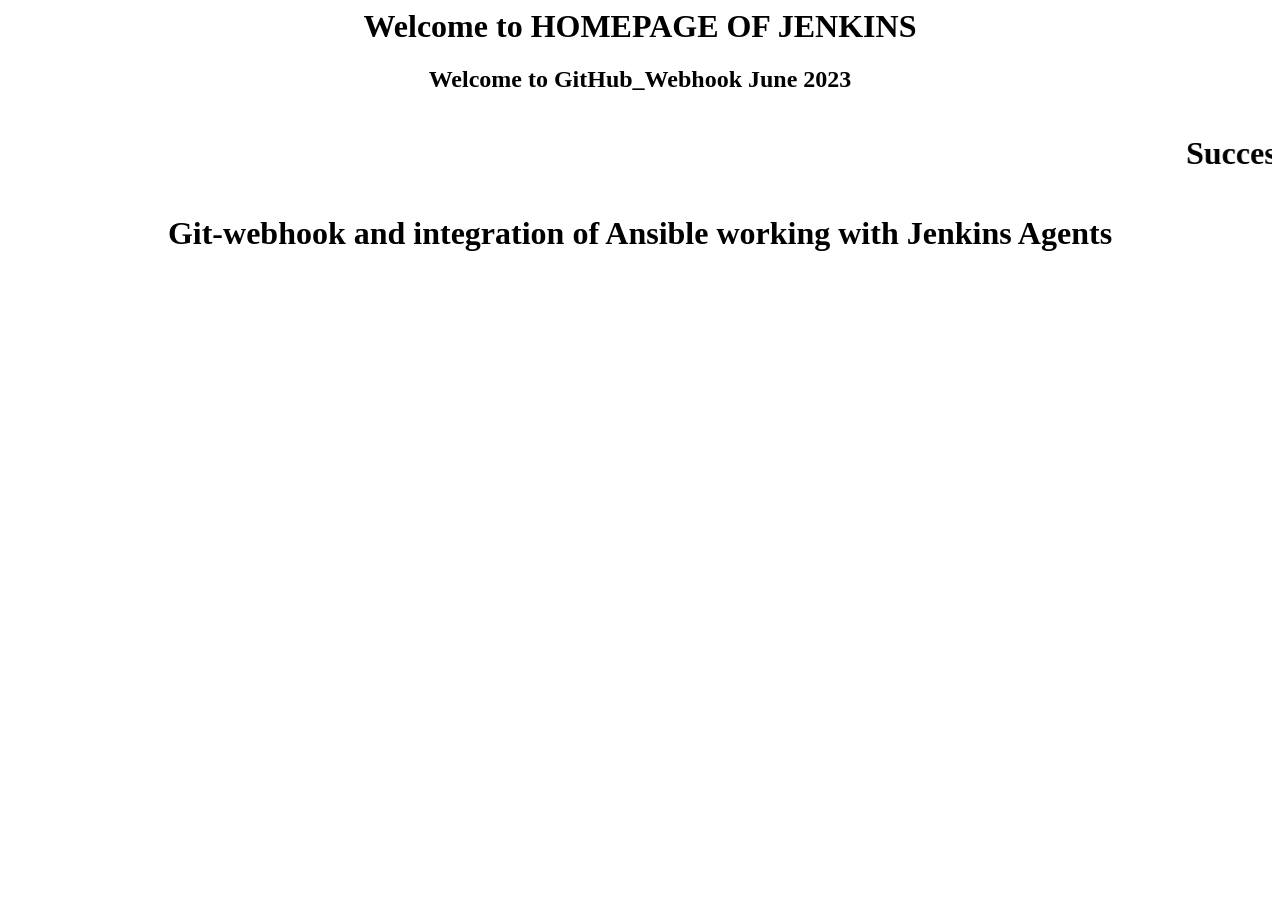
==== home.html @ 463abed0 "Create home.html home.html file uploaded" ====
<html>
<body><h1><center>Welcome to HOMEPAGE OF JENKINS </center></h1></body>
<h2><center>Welcome to GitHub_Webhook June 2023</center></h2>
<marquee><h1>Successfully Executed WebHook Integration </h1></marquee>
<h1><center>Git-webhook and integration of Ansible working with Jenkins Agents</center></h1>
</html>
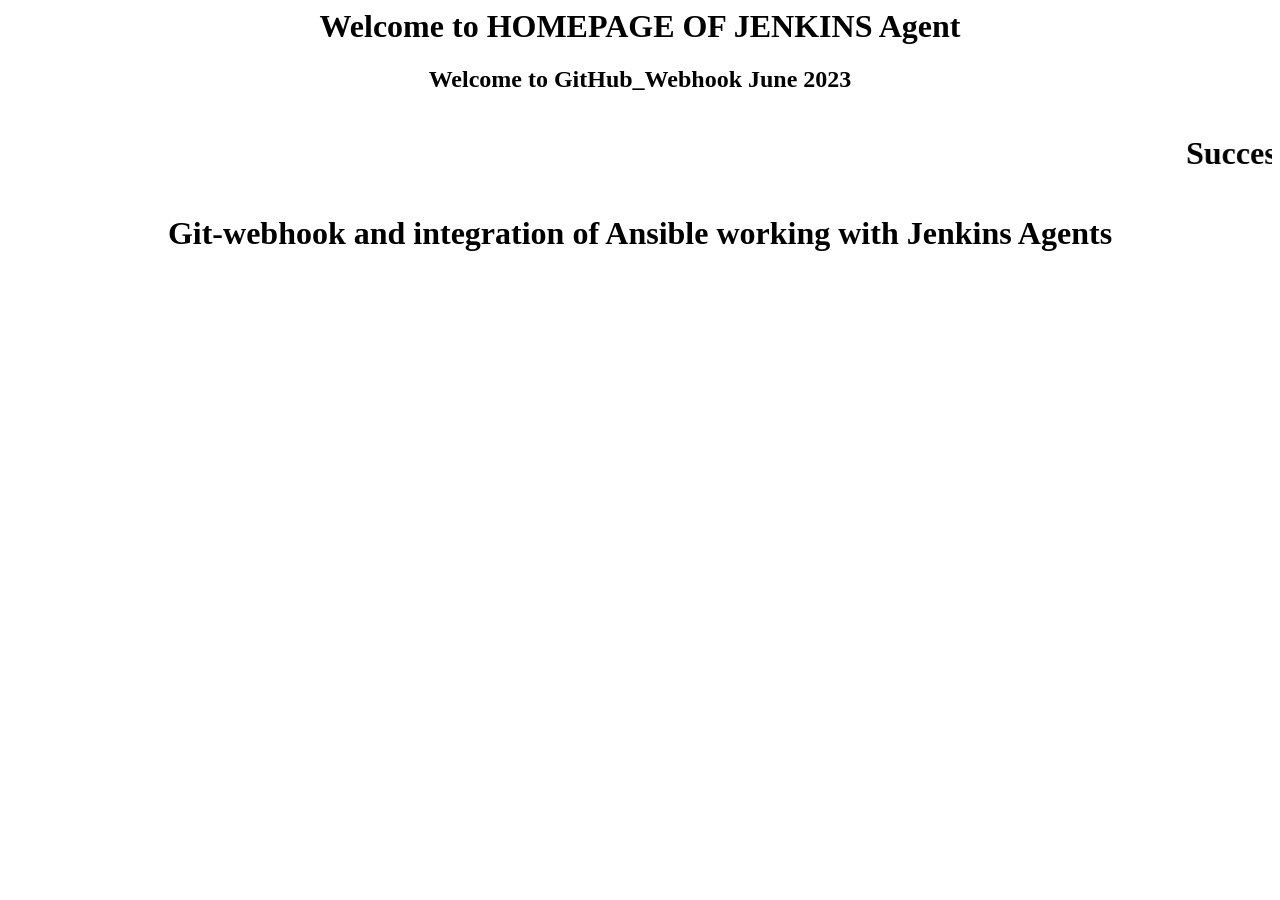
==== commit ca255942: "Update home.html" ====
--- a/home.html
+++ b/home.html
@@ -1,5 +1,5 @@
 <html>
-<body><h1><center>Welcome to HOMEPAGE OF JENKINS </center></h1></body>
+<body><h1><center>Welcome to HOMEPAGE OF JENKINS Agent </center></h1></body>
 <h2><center>Welcome to GitHub_Webhook June 2023</center></h2>
 <marquee><h1>Successfully Executed WebHook Integration </h1></marquee>
 <h1><center>Git-webhook and integration of Ansible working with Jenkins Agents</center></h1>
